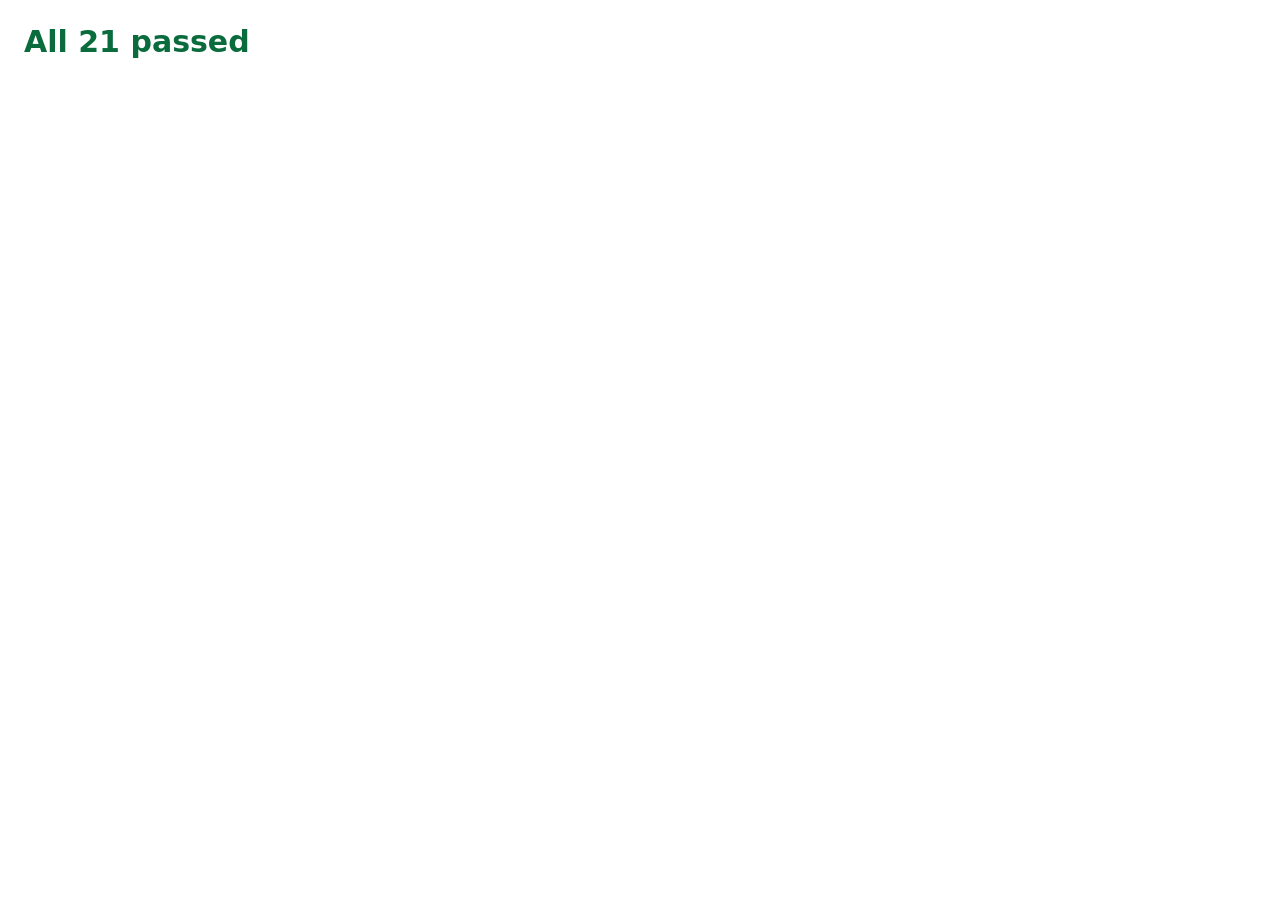
==== tests/index.html @ fa571d29 "feat: totals and yearly CSV Co-Authored-By: Claude Opus 5.5 <noreply@anthropic.com>" ====
<!doctype html>
<html lang="en">
<head>
<meta charset="utf-8">
<title>Mile Marker tests</title>
<style>body{font:15px system-ui,sans-serif;margin:24px}#result.pass{color:#0a6b3d}#result.fail{color:#b3261e}li{margin:4px 0;font-family:ui-monospace,monospace}</style>
</head>
<body>
<h1 id="result">Running…</h1>
<ul id="failures"></ul>
<script type="module">
import { run, fail } from "./harness.js";
const files = [
  "./harness.test.js",
  "./money.test.js",
  "./names.test.js",
  "./totals.test.js",
  "./csv.test.js",
];
for (const f of files) {
  try { await import(f); } catch (err) { fail("load " + f, err); }
}
const r = await run();
const h = document.getElementById("result");
h.textContent = r.failed ? r.failed + " failed / " + r.total : "All " + r.total + " passed";
h.className = r.failed ? "fail" : "pass";
const ul = document.getElementById("failures");
const { failures } = await import("./harness.js");
for (const f of failures) { const li = document.createElement("li"); li.textContent = "FAIL " + f.name + " — " + f.message; ul.appendChild(li); }
document.body.dataset.done = "1";
</script>
</body>
</html>
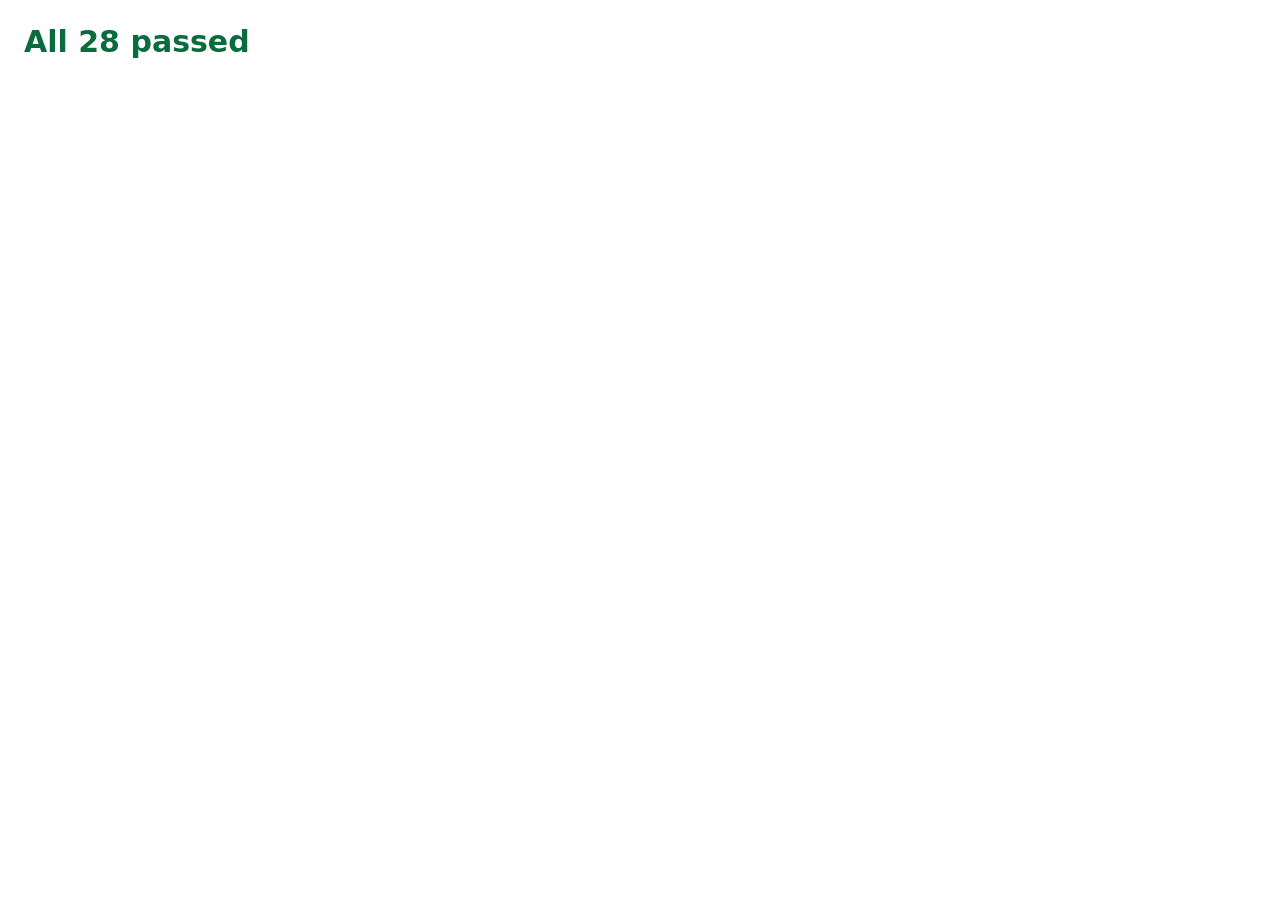
==== commit ce0da78e: "feat: sync merge rules Co-Authored-By: Claude Opus 5.5 <noreply@anthropic.com>" ====
--- a/tests/index.html
+++ b/tests/index.html
@@ -16,6 +16,7 @@
   "./names.test.js",
   "./totals.test.js",
   "./csv.test.js",
+  "./merge.test.js",
 ];
 for (const f of files) {
   try { await import(f); } catch (err) { fail("load " + f, err); }
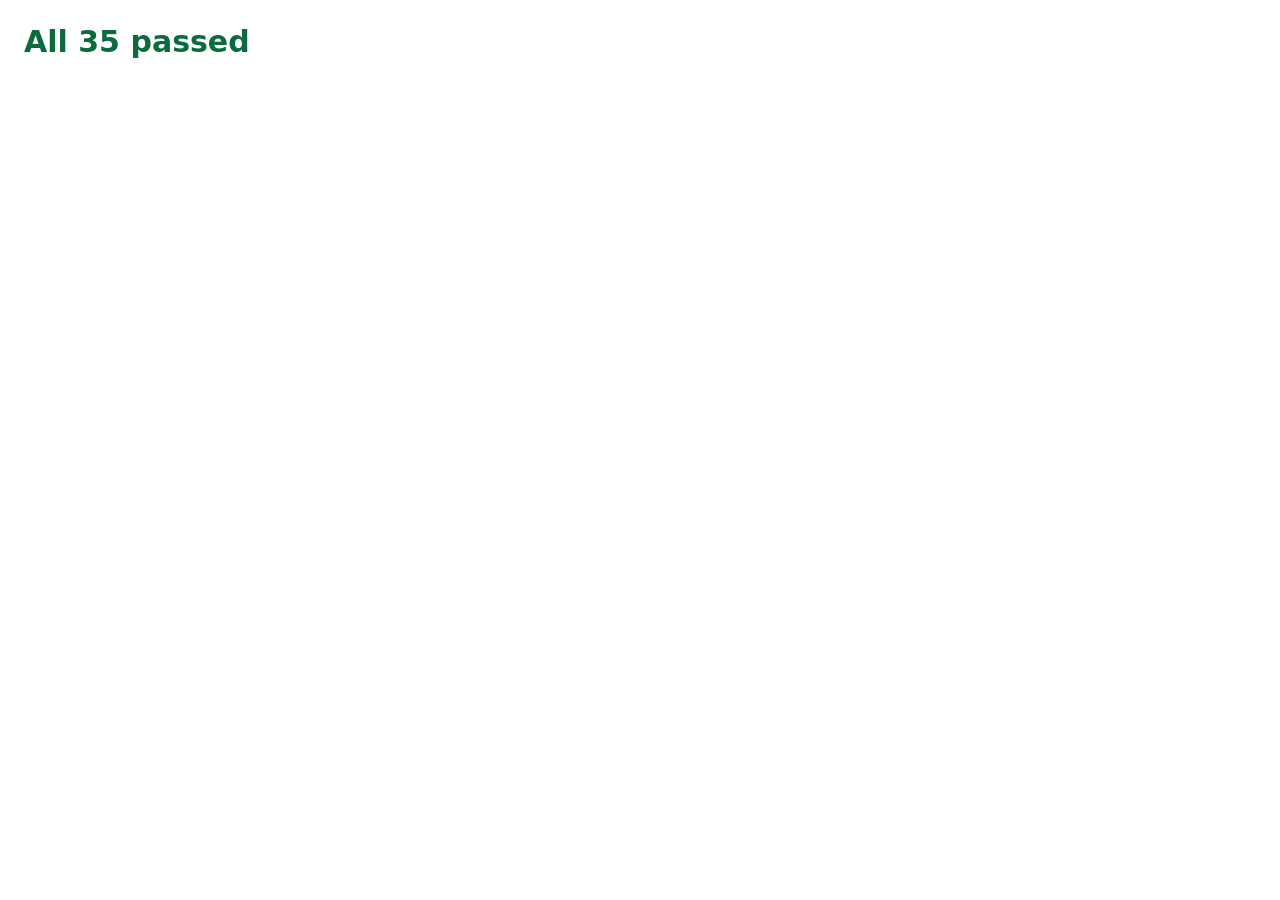
==== commit 12544962: "feat: IndexedDB store; headless runner waits for async tests Co-Authored-By: Claude Opus 5.5 <norepl" ====
--- a/tests/index.html
+++ b/tests/index.html
@@ -17,6 +17,7 @@
   "./totals.test.js",
   "./csv.test.js",
   "./merge.test.js",
+  "./store.test.js",
 ];
 for (const f of files) {
   try { await import(f); } catch (err) { fail("load " + f, err); }
@@ -29,6 +30,8 @@
 const { failures } = await import("./harness.js");
 for (const f of failures) { const li = document.createElement("li"); li.textContent = "FAIL " + f.name + " — " + f.message; ul.appendChild(li); }
 document.body.dataset.done = "1";
+const report = failures.map(f => "FAIL " + f.name + " — " + f.message).concat([h.textContent]).join("\n");
+fetch("/__report", { method: "POST", body: report }).catch(() => {});
 </script>
 </body>
 </html>
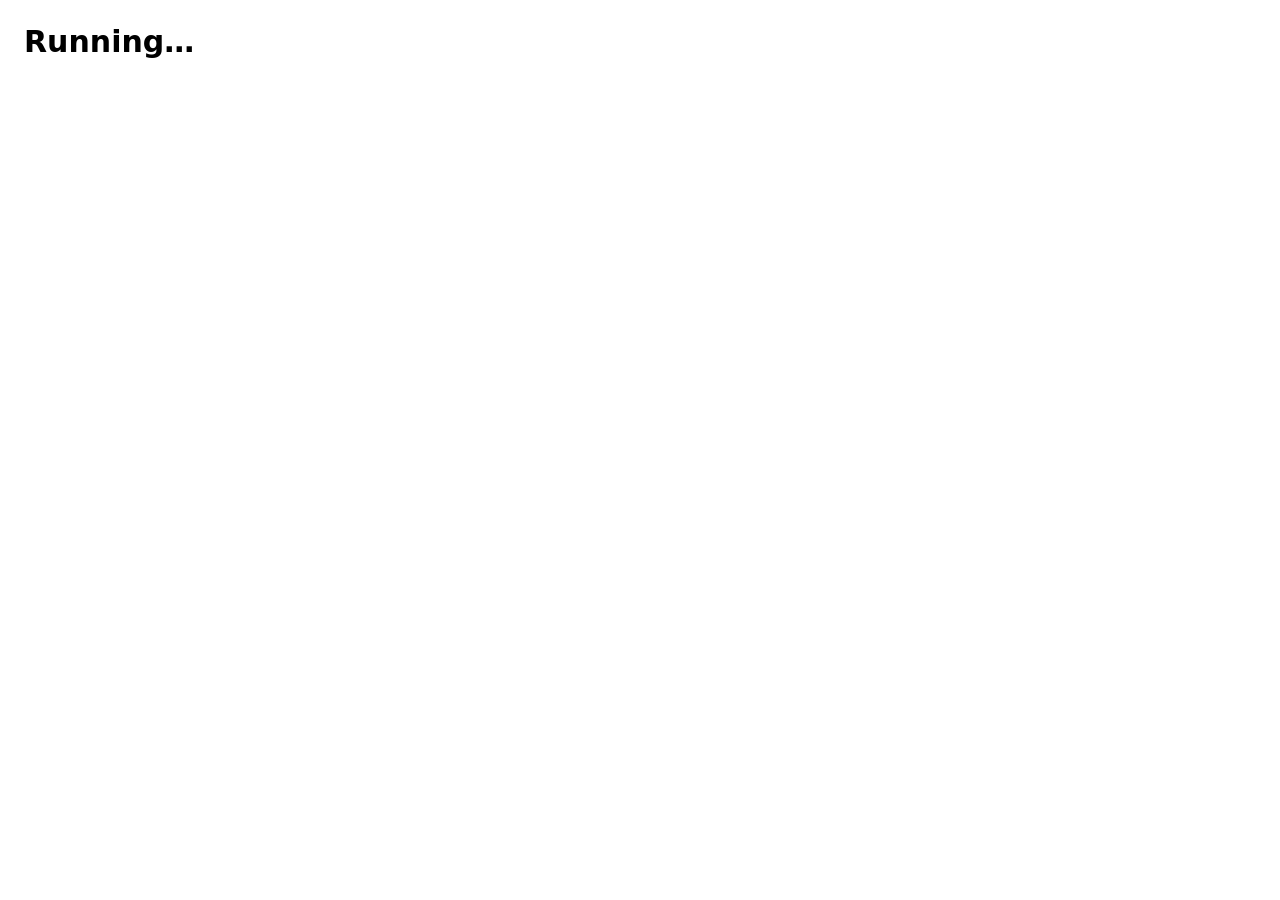
==== commit 4dacd33b: "feat: offline expense screens on IndexedDB Co-Authored-By: Claude Opus 5.5 <noreply@anthropic.com>" ====
--- a/tests/index.html
+++ b/tests/index.html
@@ -18,6 +18,9 @@
   "./csv.test.js",
   "./merge.test.js",
   "./store.test.js",
+  "./image.test.js",
+  "./categories.test.js",
+  "./expenses.test.js",
 ];
 for (const f of files) {
   try { await import(f); } catch (err) { fail("load " + f, err); }
